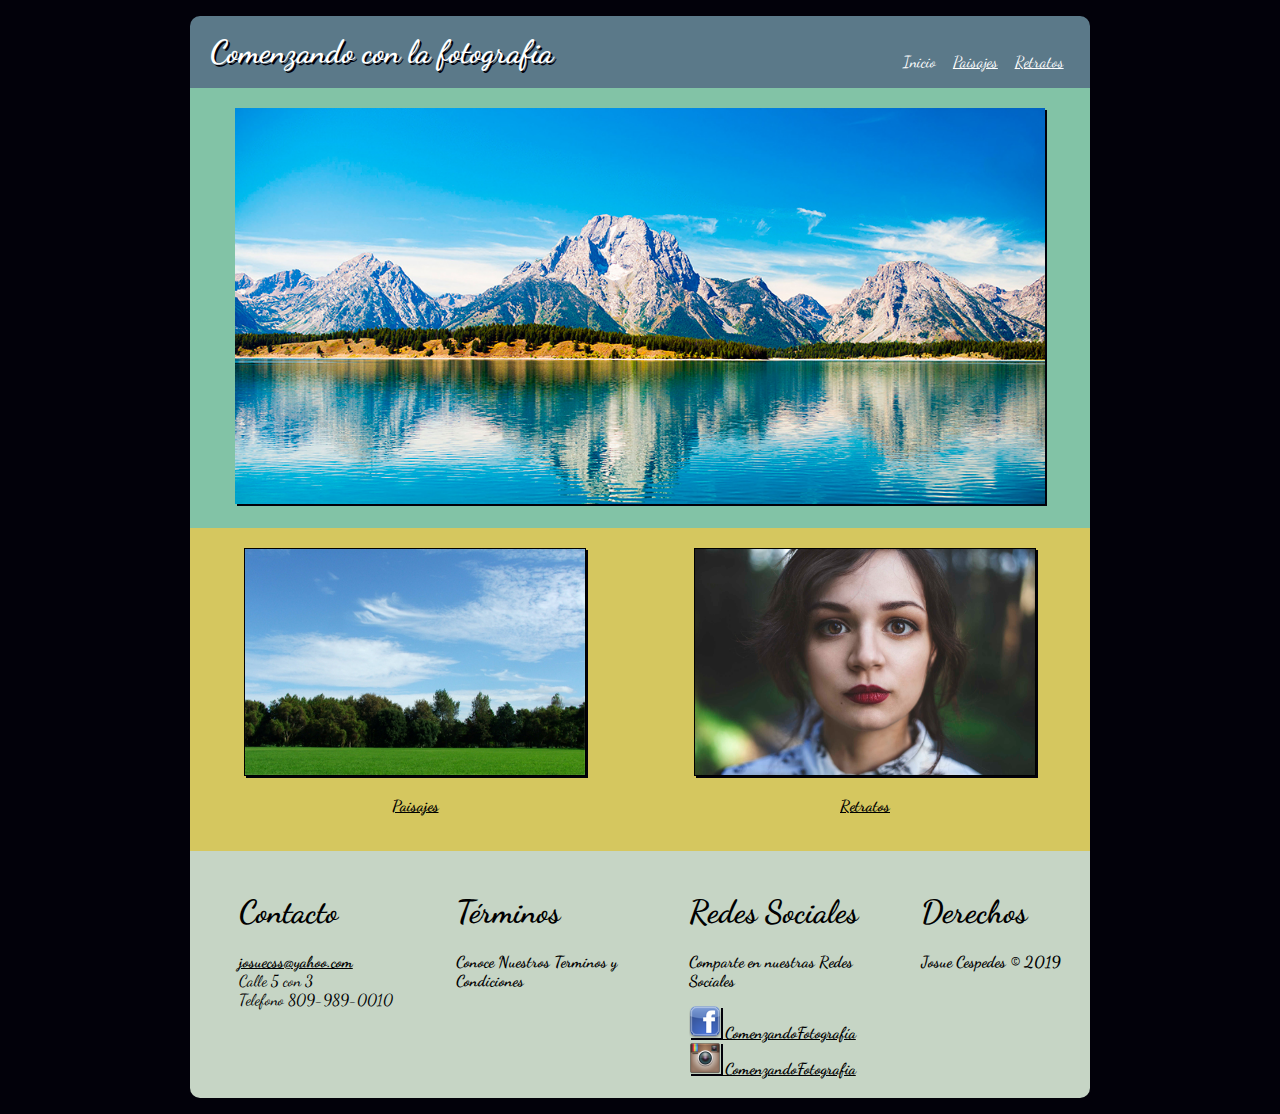
==== paisajes.html @ 9e14713b "2" ====
<!DOCTYPE html>
<html lang="es">
  <head>
    <meta charset="utf-8">
    <meta name="viewport" content="width=device-width, user-scalable=no">
    <link rel="stylesheet" href="css/estilo.css">
    <title>Comenzando con la Fotografia | Inicio</title>
  </head>
  <body>
    <div class="contenido">
    <header>
      <h1>Comenzando con la fotografia</h1>
      <nav class="menu">
        <ul>
          <li><a href="index.html" class="activo">Inicio</a></li>
          <li><a href="paisajes.html">Paisajes</a></li>
          <li><a href="retratos.html">Retratos</a></li>
        </ul>
      </nav>
    </header>
    <section class="bannerimg">
      <picture>
        <source media="(min-width: 768px)" srcset="images/paisaje1.jpg">
        <source media="(min-width: 480px)" srcset="images/paisaje1_2.jpg">
        <img src="images/paisaje1_2.jpg">
      </picture>
    </section>
    <section class="imgscolumn">
      <article class="imagenes">
        <img id="paisaje" src="images/articulo_paisaje1.jpg" alt="" width="340">
        <p>Paisajes</p>
      </article>
      <article class="imagenes">
        <img id="retrato" src="images/articulo_retrato1.jpg" alt="" width="340">
        <p>Retratos</p>
      </article>
    </section>
    <footer>
      <div class="footer">
        <div class="contacto">
          <h1>Contacto</h1>
          <a href="mailto:josuecss@yahoo.com?subject=Contacto" "Escríbema">josuecss@yahoo.com</a><br>
          Calle 5 con 3 <br>
          Telefono 809-989-0010</p>
        </div>
        <div class="politicas">
          <h1>Términos</h1>
          <p>Conoce Nuestros Terminos y Condiciones</p>
        </div>
        <div class="redes-sociales">
          <h1>Redes Sociales</h1>
          <p>Comparte en nuestras Redes Sociales</p>
          <a href="https://facebook.com/josuec.io" target="_blank"><img src="images/facebook.png"alt="Entra a mi Facebook"> ComenzandoFotografía</a>
          <a href="https://www.instagram.com/josuec.io" target="_blank"><img src="images/instagram.png"alt="Entra a mi Instagram"> ComenzandoFotografia</a>
        </div>
        <div class="copyright">
          <h1>Derechos</h1>
          <p>Josue Cespedes © 2019</p>
        </div>
      </div>
    </footer>
    </div>
  </body>
</html>
---- css/estilo.css ----
@import url('https://fonts.googleapis.com/css?family=Dancing+Script');
*{
  font-family: 'Dancing Script', cursive;
}
p{
  font-weight: bold;
  color: black;
}
img{
  box-shadow: 2px 2px #02010a;
  -webkit-box-shadow: 2px 2px #02010a;
  -moz-box-shadow: 2px 2px #02010a;
  -o-box-shadow: 2px 2px #02010a;
}
body{
  background-color: #02010a;
  margin: 1em;
}
.contenido{
  margin: auto;
  max-width: 900px;
  margin-top: 10px; 
  margin-bottom: 10px;
}

/* HEADER */

header{
  background-color: #5b7989;
  border-radius: 10px 10px 0 0;
  padding: 20px;
}
header > h1 {
  color: white;
  text-align: left;
  display: inline;
  line-height: 1em;
  text-shadow: 2px 2px #02010a;
  -webkit-text-shadow: 2px 2px #02010a;
  -moz-text-shadow: 2px 2px #02010a;
  -o-text-shadow: 2px 2px #02010a;
}

/* MENU */
.menu{
  float: right;
}
.menu ul li {
  text-decoration: none;
  display: inline;
  margin: 0.4em;
}
.activo {
  text-decoration: none;
}
.menu ul li a {
  color: white;
  font-size: 1em;
}
/* BANNER */
.bannerimg{
  text-align: center;
  margin: auto;
  background-color: #82c3a6;
  padding: 20px 0 20px 0;
}
.bannerimg picture img{
  width: 90%;
}

/* IMAGENES DE ARTICULOS */

article {
  margin: auto;
  text-decoration: underline;
  font-weight: bold;
}
.imgscolumn {
  background-color: #d5c75f;
  text-align: center;
  padding: 20px 0 20px 0;
  display: flex;
  flex-wrap: wrap;
}
.imagenes {
  display: inline;
}
.imagenes > img{
  display: inline;
  margin: 0 20px 0 20px;
  border: 1px solid black;
}
#paisaje:hover{
  border: 2px solid #82c3a6;
  -webkit-transform: rotate(-10deg);
  -webkit-transition-duration: 1s;
  -moz-transform: rotate(-10deg);
  -moz-transition-duration: 1s;
  -o-transform: rotate(-10deg);
  -o-transition-duration: 1s;
}
#retrato:hover{
  border: 2px solid #82c3a6;
  -webkit-transform: translate(20px, -5px);
  -webkit-transition-duration: 1s;
  -moz-transform: translate(20px, -5px);
  -moz-transition-duration: 1s;
  -o-transform: translate(20px, -5px);
  -o-transition-duration: 1s;
}

/* FOOTER */

.footer{
  display: flex;
  flex-wrap: wrap; 
  flex-direction:wrap;
  background-color: #C6d5c5;
  border-radius: 0 0 10px 10px;
  padding-bottom: 20px; 
}
.footer a{
  font-weight: bold;
  color: black;
}
.footer > div{
  min-width: 165px;
  margin: auto;
  margin-top: 20px;
}
.contacto{
  order: 1;
  max-width: 20%;
  padding-left: 5%;
}
.politicas{
  order: 2;
  max-width: 20%;
  padding-left: 5%;
}
.redes-sociales{
  order: 3;
  max-width: 20%;
  padding-left: 5%;
}
.copyright{
  order: 4;
  max-width: 20%;
  padding-left: 5%;
}

/* RESPONSIVE */

@media (max-width: 900px){
  header{
    text-align: center;
  }
  .menu{
    float: none;
    margin: auto;
    margin-top: 2em;

  }
  .footer{
    flex-direction: column;
  }
  .menu ul {
    padding: 0;
  }
}
@media (max-width: 420px){
  .imagenes > img{
    width: 80%;
  }
  .footer > div {
    float: left;
    margin: 0;
    margin-top: 1em;
  }
}
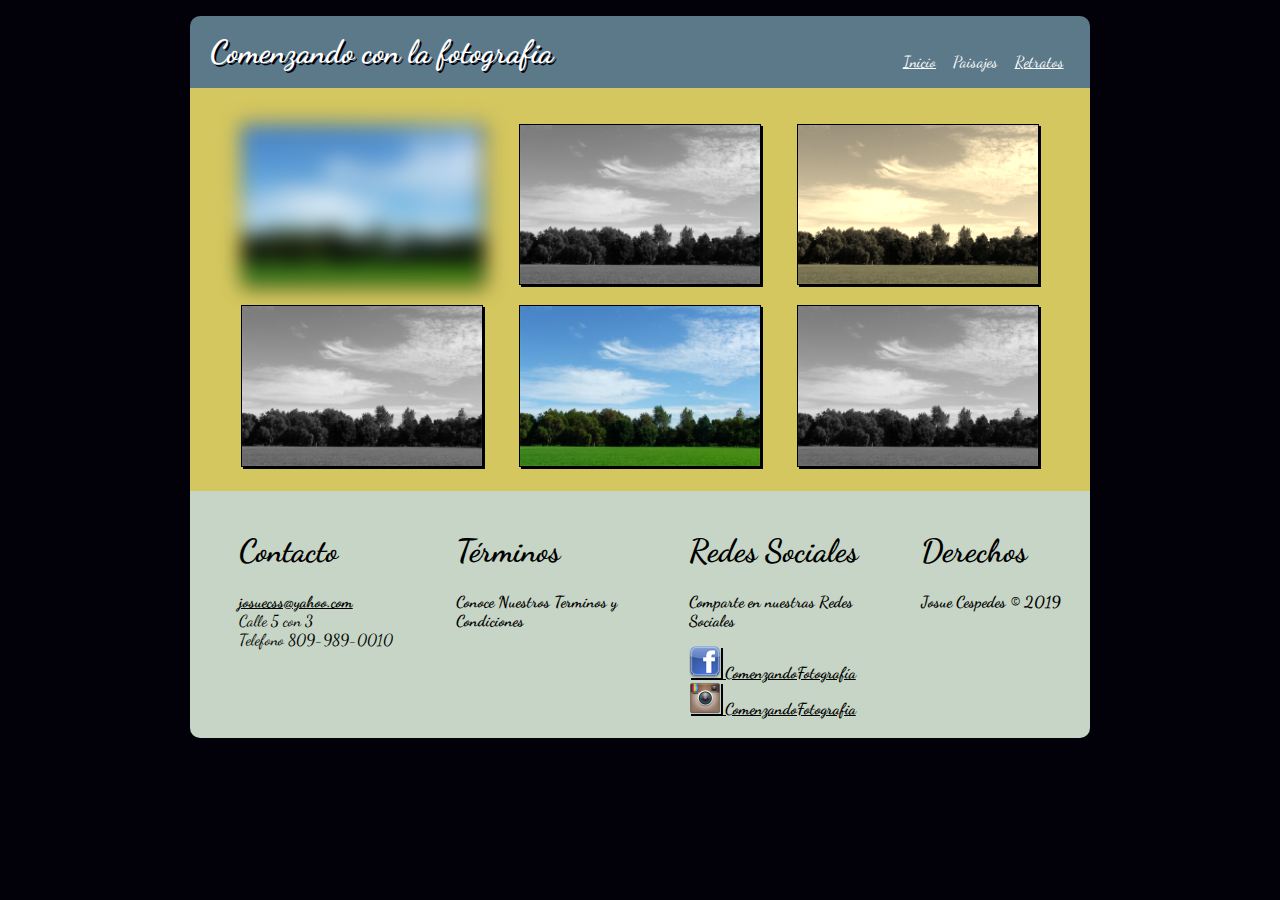
==== commit ef3349e2: "2" ====
--- a/paisajes.html
+++ b/paisajes.html
@@ -12,27 +12,20 @@
       <h1>Comenzando con la fotografia</h1>
       <nav class="menu">
         <ul>
-          <li><a href="index.html" class="activo">Inicio</a></li>
-          <li><a href="paisajes.html">Paisajes</a></li>
+          <li><a href="index.html">Inicio</a></li>
+          <li><a href="paisajes.html" class="activo">Paisajes</a></li>
           <li><a href="retratos.html">Retratos</a></li>
         </ul>
       </nav>
     </header>
-    <section class="bannerimg">
-      <picture>
-        <source media="(min-width: 768px)" srcset="images/paisaje1.jpg">
-        <source media="(min-width: 480px)" srcset="images/paisaje1_2.jpg">
-        <img src="images/paisaje1_2.jpg">
-      </picture>
-    </section>
     <section class="imgscolumn">
       <article class="imagenes">
-        <img id="paisaje" src="images/articulo_paisaje1.jpg" alt="" width="340">
-        <p>Paisajes</p>
-      </article>
-      <article class="imagenes">
-        <img id="retrato" src="images/articulo_retrato1.jpg" alt="" width="340">
-        <p>Retratos</p>
+        <img class="blur" src="images/articulo_paisaje1.jpg" alt="Efecto desenfocado" width="240">
+        <img class="gray" src="images/articulo_paisaje1.jpg" alt="Efecto escala de grises" width="240">
+        <img class="sepia" src="images/articulo_paisaje1.jpg" alt="Efecto sepia" width="240">
+        <img class="gray" src="images/articulo_paisaje1.jpg" alt="Efecto escala de grises" width="240">
+        <img src="images/articulo_paisaje1.jpg" alt="Imagen normal" width="240">
+        <img class="gray" src="images/articulo_paisaje1.jpg" alt="Efecto escala de grises" width="240">
       </article>
     </section>
     <footer>
--- a/css/estilo.css
+++ b/css/estilo.css
@@ -19,7 +19,7 @@
 .contenido{
   margin: auto;
   max-width: 900px;
-  margin-top: 10px; 
+  margin-top: 10px;
   margin-bottom: 10px;
 }
 
@@ -72,7 +72,6 @@
 
 article {
   margin: auto;
-  text-decoration: underline;
   font-weight: bold;
 }
 .imgscolumn {
@@ -85,39 +84,36 @@
 .imagenes {
   display: inline;
 }
+.imagenes > a > img{
+  display: inline;
+  margin: 0 20px 0 20px;
+  border: 1px solid black;
+}
 .imagenes > img{
   display: inline;
-  margin: 0 20px 0 20px;
+  margin: 1em 1em 0 1em;
   border: 1px solid black;
 }
 #paisaje:hover{
   border: 2px solid #82c3a6;
   -webkit-transform: rotate(-10deg);
   -webkit-transition-duration: 1s;
-  -moz-transform: rotate(-10deg);
-  -moz-transition-duration: 1s;
-  -o-transform: rotate(-10deg);
-  -o-transition-duration: 1s;
 }
 #retrato:hover{
   border: 2px solid #82c3a6;
   -webkit-transform: translate(20px, -5px);
   -webkit-transition-duration: 1s;
-  -moz-transform: translate(20px, -5px);
-  -moz-transition-duration: 1s;
-  -o-transform: translate(20px, -5px);
-  -o-transition-duration: 1s;
 }
 
 /* FOOTER */
 
 .footer{
   display: flex;
-  flex-wrap: wrap; 
+  flex-wrap: wrap;
   flex-direction:wrap;
   background-color: #C6d5c5;
   border-radius: 0 0 10px 10px;
-  padding-bottom: 20px; 
+  padding-bottom: 20px;
 }
 .footer a{
   font-weight: bold;
@@ -178,3 +174,16 @@
     margin-top: 1em;
   }
 }
+/* EFECTOS */
+.blur{
+  filter: blur(10px);
+  -webkit-filter: blur(10px);
+}
+.gray{
+  filter: grayscale(100%);
+  -webkit-filter: grayscale(100%);
+}
+.sepia{
+  filter: sepia(90%);
+  -webkit-filter: sepia(90%);
+}
